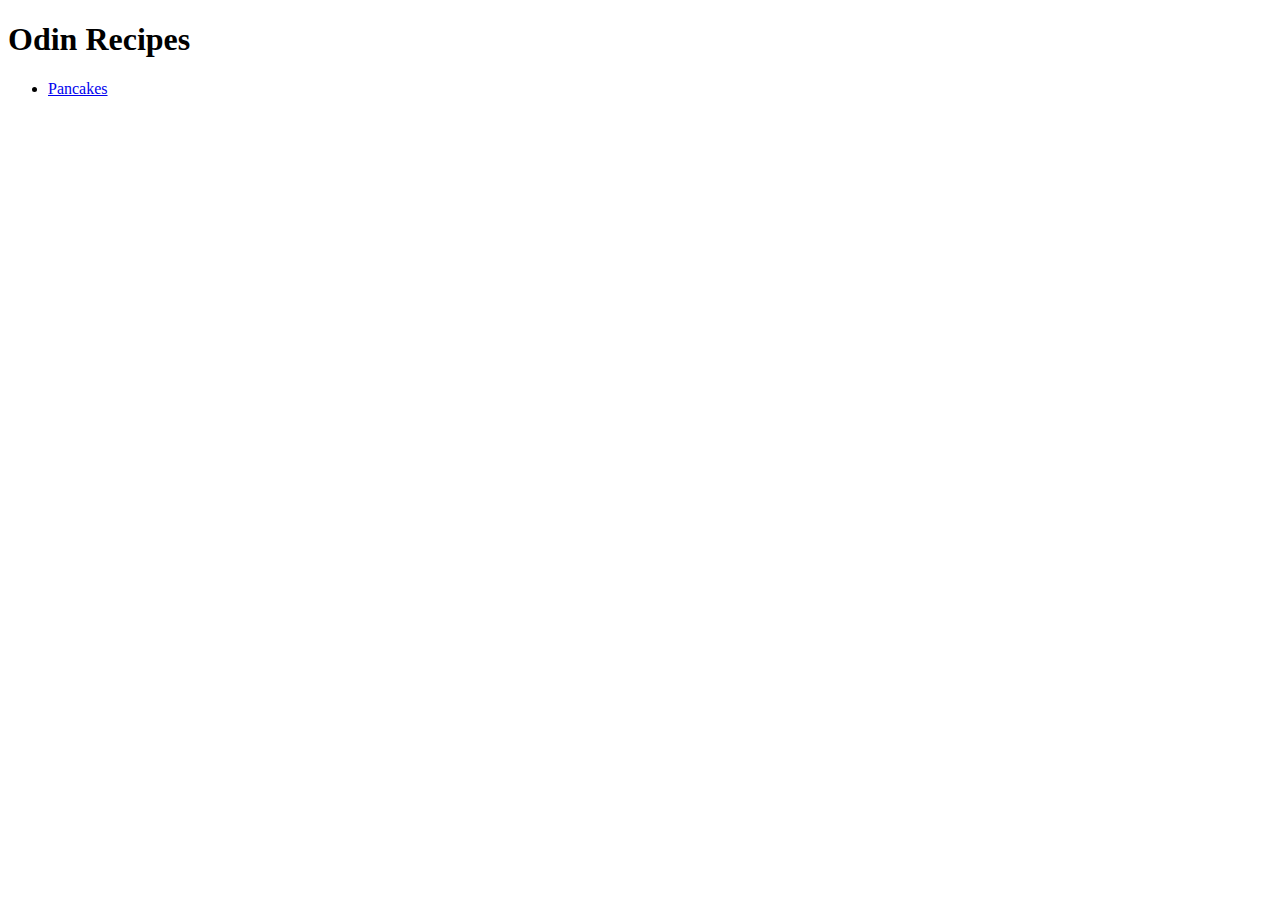
==== index.html @ 9160c83a "added pancake recipe" ====
<!DOCTYPE html>
<html lang="en">
<head>
    <meta charset="UTF-8">
    <meta http-equiv="X-UA-Compatible" content="IE=edge">
    <meta name="viewport" content="width=device-width, initial-scale=1.0">
    <title>Document</title>
</head>
<body>
    <h1>Odin Recipes</h1>
    <ul>
        <li><a href="/pancakes.html">Pancakes</a></li>
    </ul>
</body>
</html>
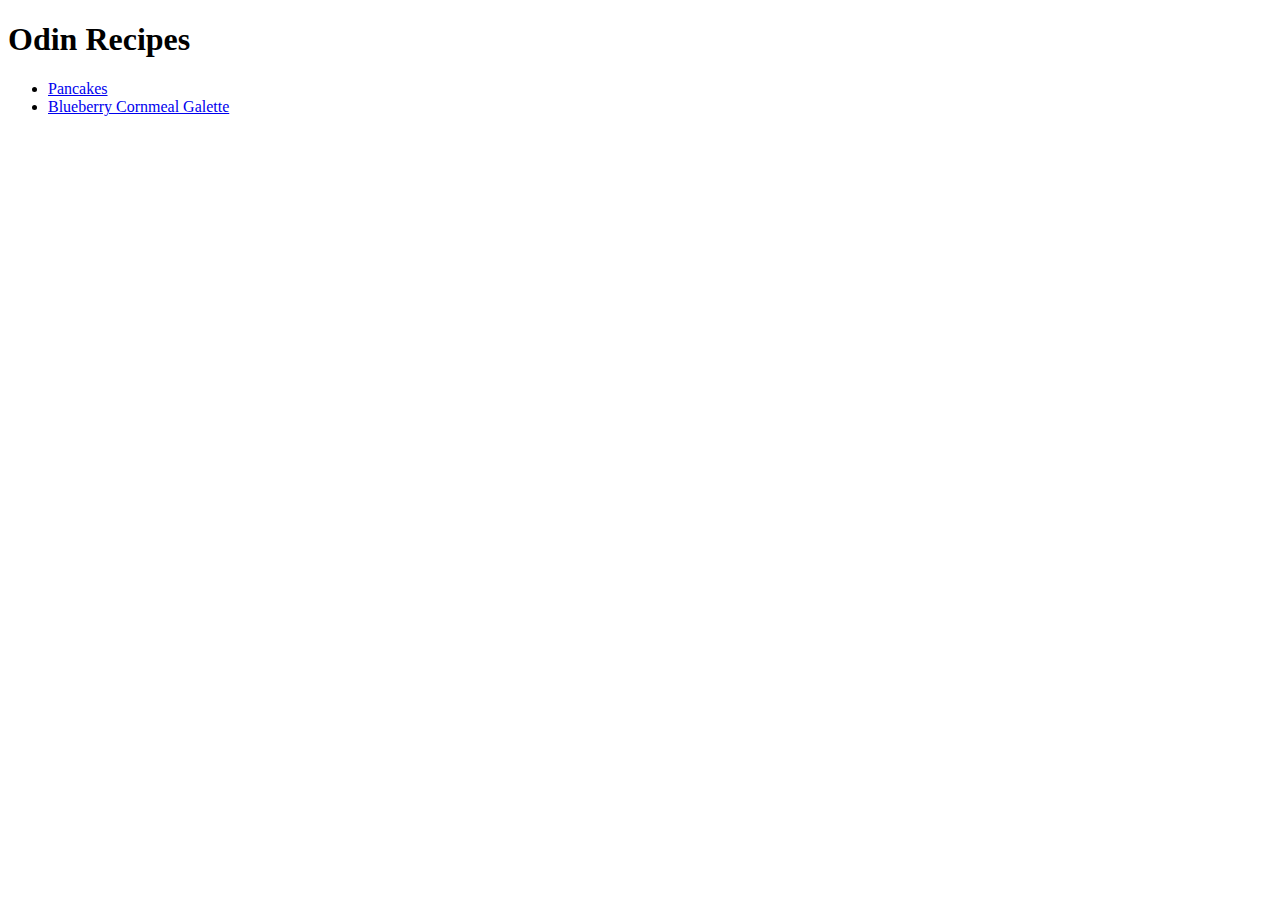
==== commit f15dc89a: "added blueberry cornmeal gallette recipe" ====
--- a/index.html
+++ b/index.html
@@ -10,6 +10,7 @@
     <h1>Odin Recipes</h1>
     <ul>
         <li><a href="/pancakes.html">Pancakes</a></li>
+        <li><a href="/blueberry_cornmeal_galette.html">Blueberry Cornmeal Galette</a></li>
     </ul>
 </body>
 </html>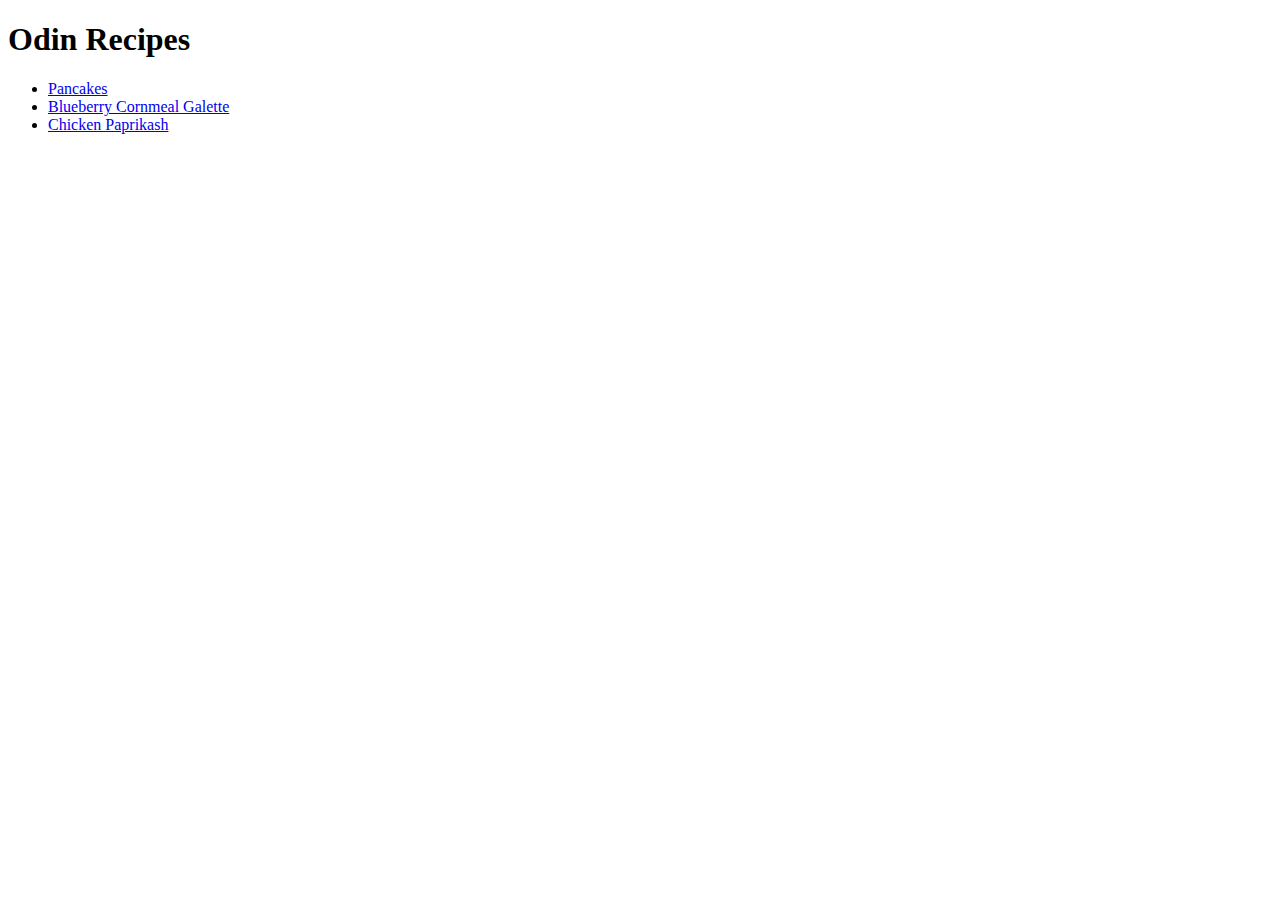
==== commit 990ba973: "added chicken parprikash recipe and eddited READ.md" ====
--- a/index.html
+++ b/index.html
@@ -11,6 +11,7 @@
     <ul>
         <li><a href="/pancakes.html">Pancakes</a></li>
         <li><a href="/blueberry_cornmeal_galette.html">Blueberry Cornmeal Galette</a></li>
+        <li><a href="/chicken_paprikash.html">Chicken Paprikash</a></li>
     </ul>
 </body>
 </html>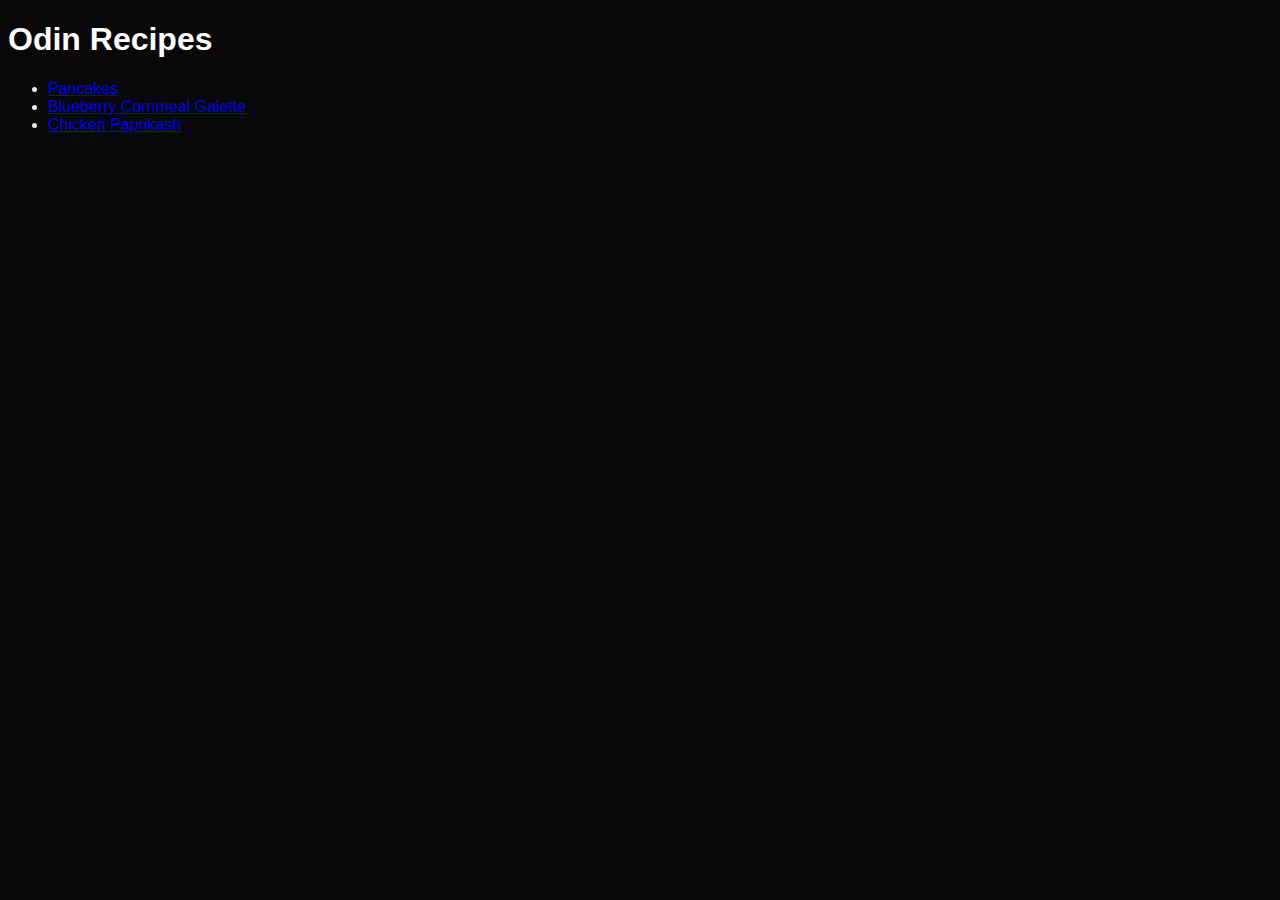
==== commit 622b8051: "added style.css and edited READ.md" ====
--- a/index.html
+++ b/index.html
@@ -1,17 +1,21 @@
 <!DOCTYPE html>
 <html lang="en">
+
 <head>
     <meta charset="UTF-8">
     <meta http-equiv="X-UA-Compatible" content="IE=edge">
     <meta name="viewport" content="width=device-width, initial-scale=1.0">
+    <link rel="stylesheet" href="style.css">
     <title>Document</title>
 </head>
+
 <body>
-    <h1>Odin Recipes</h1>
-    <ul>
+    <h1 class="white-title">Odin Recipes</h1>
+    <ul class="yellow-list-text">
         <li><a href="/pancakes.html">Pancakes</a></li>
         <li><a href="/blueberry_cornmeal_galette.html">Blueberry Cornmeal Galette</a></li>
         <li><a href="/chicken_paprikash.html">Chicken Paprikash</a></li>
     </ul>
 </body>
+
 </html>--- a/style.css
+++ b/style.css
@@ -0,0 +1,25 @@
+* {
+    font-family: Helvetica, sans-serif;
+    background-color: #090707;
+}
+
+h1 { 
+    color: #d02d7f;
+}
+
+h2  {
+    color: #8a2be2;
+    font-style: italic;
+}
+
+p {
+    color: #2be286;
+}
+
+li {
+    color: #dfeaf3;
+}
+
+.white-title {
+color: #ffffff;
+}